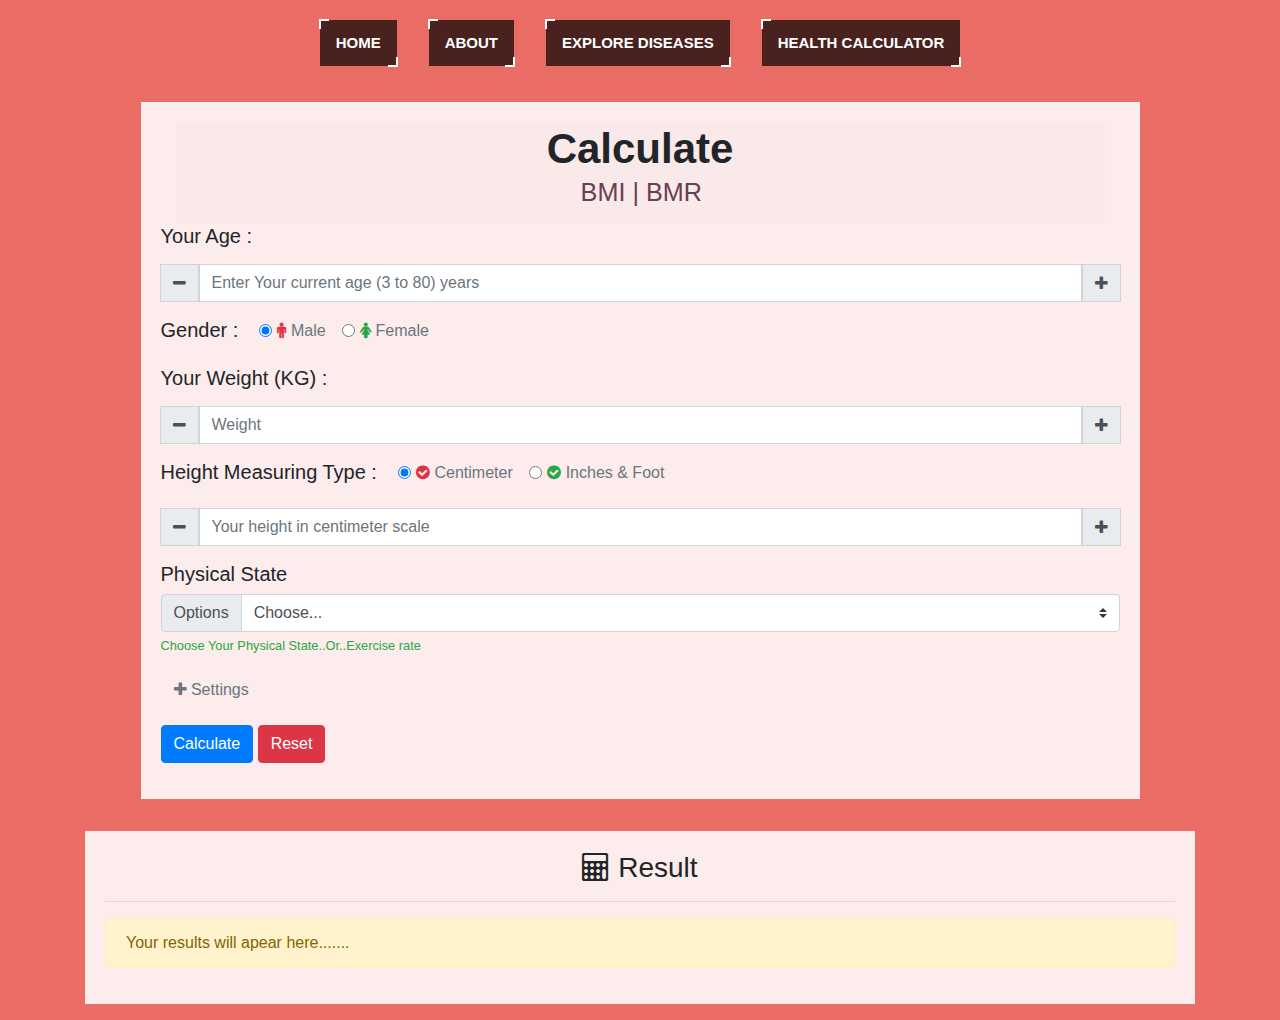
==== calculator.html @ 87020aea "update" ====
<!doctype html>
<html lang="en">

<head>
    <!-- Required meta tags -->
    <meta charset="utf-8">
    <meta name="viewport" content="width=device-width, initial-scale=1, shrink-to-fit=no">
    <link rel="stylesheet" href="https://stackpath.bootstrapcdn.com/bootstrap/4.5.2/css/bootstrap.min.css"
        integrity="sha384-JcKb8q3iqJ61gNV9KGb8thSsNjpSL0n8PARn9HuZOnIxN0hoP+VmmDGMN5t9UJ0Z" crossorigin="anonymous">
    <link rel="stylesheet" href="https://cdnjs.cloudflare.com/ajax/libs/font-awesome/4.7.0/css/font-awesome.min.css">
    <link rel="stylesheet" href="css/healthcalculator.css">
    <link rel="stylesheet" href="css/nav.css">
    <link rel="icon" type="image/x-icon" href="img/favicon.png">
    <title>Health Calculator</title>
</head>

<body>
    <header>
        <nav class="mobile-menu">
            <label for="show-menu" class="show-menu">
                    <div class="lines"></div> 
                    <span style="color: #fff;">Heart Disease Prediction</span>
             </label>
            <input type="checkbox" id="show-menu">
            <ul class="nav_list" id="menu">
                <li class="nav_item"> <a href="index.html" class="nav_link active">Home</a> </li>
                <li class="nav_item"> <a href="#about" class="nav_link">About</a> </li>
                <li class="nav_item"> <a href="diseases.html" class="nav_link">Explore Diseases</a> </li>
                <li class="nav_item"> <a href="calculator.html" class="nav_link">Health Calculator</a> </li>
            </ul>
         </nav>
    </header>
    <!-- !Scroll top button -->
    <button id="topBtn" title="Go to top"><i class="fa fa-arrow-up"></i></button>
    <form id="inputForm">
        <div class="container d-flex justify-content-center align-content-center flex-column flex-wrap">
            <div class="card my-3 box-shadow">
                <div class="card-body">
                    <div class="container demo-1">
                        <header style="padding: 0px;">
                            <h1>Calculate</a><span>BMI | BMR</span></h1>
				</header>
                    </div>
                    <!-- Toggle switch -->
                    <!-- !Input for Age -->
                    <div id="ageBox">
                        <h5 class="card-title">Your Age : </h5>
                        <div class="input-group mb-3 my-3">
                            <div class="input-group-append valChanger">
                                <span class="input-group-text" style="cursor: pointer;"
                                    onclick="document.getElementById('inputAge').value--"><i
                                        class="fa fa-minus"></i></span>
                            </div>
                            <input type="number" class="form-control"
                                placeholder="Enter Your current age (3 to 80) years" id="inputAge" min="3" max="80"
                                aria-label="Age" required>
                            <div class="input-group-prepend valChanger">
                                <span class="input-group-text" style="cursor: pointer;"
                                    onclick="document.getElementById('inputAge').value++"><i
                                        class="fa fa-plus"></i></span>
                            </div>
                        </div>
                    </div>
                    <!-- !Input for Gender -->
                    <div class="my-3 mx-auto d-block" aria-required="true" id="gender">
                        <h5 class="d-inline-block">Gender : &nbsp;&nbsp;</h5>
                        <div class="form-check form-check-inline">
                            <input class="form-check-input" type="radio" name="gender" id="male" checked value="male">
                            <label class="form-check-label font-weight-bolder text-muted" for="male"
                                aria-checked="true"><i class="fa fa-male text-danger"></i> Male</label>
                        </div>
                        <div class="form-check form-check-inline">
                            <input class="form-check-input" type="radio" name="gender" id="female" value="female">
                            <label class="form-check-label font-weight-bolder text-muted" for="female"><i
                                    class="fa fa-female text-success"></i> Female</label>
                        </div>
                    </div>
                    <!-- !Input for Weight -->
                    <div id="ageBox">
                        <h5 class="card-title">Your Weight (KG) : </h5>
                        <div class="input-group mb-3 my-3">
                            <div class="input-group-append valChanger">
                                <span class="input-group-text" style="cursor: pointer;"
                                    onclick="document.getElementById('inputWeight').value--"><i
                                        class="fa fa-minus"></i></span>
                            </div>
                            <input type="number" class="form-control" placeholder="Weight" id="inputWeight" min="5"
                                max="200" aria-label="weight" required>
                            <div class="input-group-prepend valChanger">
                                <span class="input-group-text" style="cursor: pointer;"
                                    onclick="document.getElementById('inputWeight').value++"><i
                                        class="fa fa-plus"></i></span>
                            </div>
                        </div>
                    </div>
                    <!-- !Input for Height -->
                    <div class="my-3 mx-auto d-block" id="HeightBox">
                        <h5 class="d-inline-block">Height Measuring Type : &nbsp;&nbsp;</h5>
                        <div class="form-check form-check-inline">
                            <input class="form-check-input" type="radio" name="heightType" id="centimeter" checked
                                value="centimeter">
                            <label class="form-check-label font-weight-bolder text-muted" for="centimeter"
                                aria-checked="true"><i class="fa fa-check-circle text-danger"></i> Centimeter</label>
                        </div>
                        <div class="form-check form-check-inline">
                            <input class="form-check-input" type="radio" name="heightType" id="inches&foot"
                                value="inches&foot">
                            <label class="form-check-label font-weight-bolder text-muted" for="inches&foot"><i
                                    class="fa fa-check-circle text-success"></i> Inches & Foot</label>
                        </div>
                    </div>
                    <!-- TODO: Centimeter Box -->
                    <div id="centimeterBox">
                        <div class="input-group mb-3 my-3">
                            <div class="input-group-append valChanger">
                                <span class="input-group-text" style="cursor: pointer;"
                                    onclick="document.getElementById('inputCentimeter').value--"><i
                                        class="fa fa-minus"></i></span>
                            </div>
                            <input type="number" class="form-control" placeholder="Your height in centimeter scale"
                                id="inputCentimeter" min="1" aria-label="Amount (to the nearest dollar)">
                            <div class="input-group-prepend valChanger">
                                <span class="input-group-text" style="cursor: pointer;"
                                    onclick="document.getElementById('inputCentimeter').value++"><i
                                        class="fa fa-plus"></i></span>
                            </div>
                        </div>
                    </div>
                    <div id="inchBox" style="display: none;">
                        <div class="input-group mb-3 my-3">
                            <!-- TODO: Foots -->
                            <div class="input-group-append valChanger">
                                <span class="input-group-text" style="cursor: pointer;"
                                    onclick="document.getElementById('inputFoot').value--" style="font-size: 20px;"><i
                                        class="fa fa-minus"></i></span>
                            </div>
                            <input type="number" id="inputFoot" min="1" max="8" placeholder="Foot" class="form-control"
                                required />
                            <div class="input-group-prepend valChanger" style="margin-right: 10px;">
                                <span class="input-group-text" style="cursor: pointer;"
                                    onclick="document.getElementById('inputFoot').value++"><i
                                        class="fa fa-plus"></i></span>
                            </div>

                            <!-- TODO: Inches -->
                            <div class="input-group-append valChanger">
                                <span class="input-group-text" style="cursor: pointer;"
                                    onclick="document.getElementById('inputInch').value--" style="font-size: 20px;"><i
                                        class="fa fa-minus"></i></span>
                            </div>
                            <input type="number" id="inputInch" min="0" max="12" placeholder="Inches"
                                class="form-control" required />
                            <div class="input-group-prepend valChanger">
                                <span class="input-group-text" style="cursor: pointer;"
                                    onclick="document.getElementById('inputInch').value++"><i
                                        class="fa fa-plus"></i></span>
                            </div>
                        </div>
                    </div>
                    <!-- !State of health input -->
                    <div class="mb-3">
                        <h5>Physical State</h5>
                        <div class="input-group is-valid">
                            <div class="input-group-prepend">
                                <label class="input-group-text" for="physicalState">Options</label>
                            </div>
                            <select class="custom-select" id="physicalState" required>
                                <option value="none">Choose...</option>
                                <option value = "low"> Low - no exercise: I am not hardworking
                                </option>
                                <option value = "normal"> Normal - light exercise: Light hardworking, 2-3 days a week
                                    Do sports or exercise </option>
                                <option value = "medium"> Medium - moderate exercise: hardworking, plenty 2-3 days a week
                                    Do sports or exercise </option>
                                <option value = "high"> High - very active: hardworking, plenty every day of the week
                                    Do sports-exercise </option>
                                <option value = "veryHigh"> Very High - extra active: Very hardworking, lots of exercise and
                                    Do the gym </option>
                            </select>
                        </div>
                        <div class="valid-feedback">
                            Choose Your Physical State..Or..Exercise rate
                        </div>
                    </div>
                    <div id="settings d-flex justify-content-center align-content-center">
                        <button id="settingsBtn" class="link btn text-info text-muted font-weight-bolder"><i
                                class="fa fa-plus"></i> Settings</button>
                    </div>

                    <!-- !More settings Content -->
                    <div id="settingSection" style="display: none;">
                        <div class="my-3 mx-auto" id="calculateType">
                            <h5 class="d-block">Calculate : &nbsp;&nbsp;</h5>
                            <div class="form-check">
                                <input class="form-check-input" type="radio" name="calculate" id="bmr" value="bmr">
                                <label class="form-check-label font-weight-bolder text-muted" for="bmr"
                                    aria-checked="true"><i class="fa fa-copy text-danger"></i> Calories & BMR</label>
                            </div>
                            <div class="form-check">
                                <input class="form-check-input" type="radio" name="calculate" id="bmi" value="bmi">
                                <label class="form-check-label font-weight-bolder text-muted" for="bmi"
                                    aria-checked="true"><i class="fa fa-codepen text-warning"></i> Only BMI</label>
                            </div>
                            <div class="form-check">
                                <input class="form-check-input" type="radio" name="calculate" id="all" checked
                                    value="all">
                                <label class="form-check-label font-weight-bolder text-muted" for="all"><i
                                        class="fa fa-check text-success"></i> All</label>
                            </div>
                        </div>

                        <!-- //results type -->
                        <div class="my-3 mx-auto" id="resultType">
                            <h5 class="d-block">Result in (for BMR) : &nbsp;&nbsp;</h5>
                            <div class="form-check">
                                <input class="form-check-input" type="radio" name="resultIn" id="calories"
                                    value="calories" class="resultType" checked>
                                <label class="form-check-label font-weight-bolder text-muted" for="calories"
                                    aria-checked="true"><i class="fa fa-pencil-square-o text-danger"></i>
                                    Calories</label>
                            </div>
                            <div class="form-check">
                                <input class="form-check-input" type="radio" name="resultIn" id="kiloJoules"
                                    value="kiloJoules" class="resultType">
                                <label class="form-check-label font-weight-bolder text-muted" for="kiloJoules"
                                    aria-checked="true"><i class="fa fa-pencil-square-o text-warning"></i>
                                    KiloJoules</label>
                            </div>
                        </div>
                    </div>

                    <!-- !Calculate & Reset button  -->
                    <div class="my-3">
                        <button class="btn btn-primary" type="submit" id="calculate">Calculate</button>
                        <button class="btn btn-danger" type="reset"
                            onclick="document.getElementById('inputForm').reset()">Reset</button>
                    </div>

                    <!-- !Success Alert Section -->
                    <div class="alert alert-success alert-dismissible sticky-top fade show" style="display: none;"
                        id="successAlert" role="alert">
                        <strong>Successfully calculated!</strong> Check Your <a href="#resultBox"
                            class="link">result</a>
                        <button type="button" class="close" data-dismiss="alert" aria-label="Close">
                            <span aria-hidden="true">&times;</span>
                        </button>
                    </div>

                    <!-- !Error Alert Section -->
                    <div class="alert alert-danger alert-dismissible sticky-top fade show" style="display: none;"
                        id="errorAlert" role="alert">
                        <strong>Error!</strong> Please Fill in the Form or enter valid values to calculate your health
                        statistics
                        <button type="button" class="close" data-dismiss="alert" aria-label="Close">
                            <span aria-hidden="true">&times;</span>
                        </button>
                    </div>

                </div>
            </div>
    </form>

    <!-- !The result -->
    <div class="card my-3 box-shadow" style="width: 100%;" id="resultBox">
        <div class="card-body">
            <h3 class="card-title text-center"><i class="fa fa-calculator"></i> Result</h3>
            <hr>

            <!-- !Navigator for results -->
            

            <div id="result">
                <p class="alert alert-warning d-block font-weight-bolder">Your results will
                    apear here.......</p>
            </div>

            <!-- TODO: Daily Calorie need Calculate Section -->
            <div id="calorieSection">
            </div>

            <!-- TODO: Result Health Section -->
            <div id="healthSection">
            </div>

            <!-- !Buttons -->
            <div class="d-block position-relative" style="bottom: 0px;" id="buttons">
            </div>
        </div>
    </div>
    

    <script src="js/healthcalculator.js"></script>
    <!-- jQuery first, then Popper.js, then Bootstrap JS -->
    <script src="https://code.jquery.com/jquery-3.5.1.slim.min.js"
        integrity="sha384-DfXdz2htPH0lsSSs5nCTpuj/zy4C+OGpamoFVy38MVBnE+IbbVYUew+OrCXaRkfj"
        crossorigin="anonymous"></script>
    <script src="https://cdn.jsdelivr.net/npm/popper.js@1.16.1/dist/umd/popper.min.js"
        integrity="sha384-9/reFTGAW83EW2RDu2S0VKaIzap3H66lZH81PoYlFhbGU+6BZp6G7niu735Sk7lN"
        crossorigin="anonymous"></script>
    <script src="https://stackpath.bootstrapcdn.com/bootstrap/4.5.2/js/bootstrap.min.js"
        integrity="sha384-B4gt1jrGC7Jh4AgTPSdUtOBvfO8shuf57BaghqFfPlYxofvL8/KUEfYiJOMMV+rV"
        crossorigin="anonymous"></script>
</body>

</html>
---- css/healthcalculator.css ----
body {
	background: #E96D65;
	font-weight: 300;
	overflow-x: hidden;
	overscroll-behavior-y: contain;
	touch-action: manipulation;
}

.box-shadow:hover {
    box-shadow: 0px 8px 16px rgba(0, 0, 0, 0.2);
}

html {
    scroll-behavior: smooth;
}

#navbar {
    transition: top 0.3s;
}

.phone {
    display: none;
}

#topBtn {
    display: none;
    position: fixed;
    bottom: 20px;
    right: 30px;
    z-index: 99;
    font-size: 25px;
    border: none;
    outline: none;
    background-color: none;
    opacity: 0.5;
    color: black;
    cursor: pointer;
    padding: 7px 16px;
    border-radius: 63px;
}
.card{
    width: 90%;
    margin-left: auto;
    margin-right: auto;
    position: relative;
    display: flex;
    flex-direction: column;
    word-wrap: break-word;
    background-color: rgba(255, 255, 255, 0.87);
    background-clip: border-box;
    border: none;
    border-radius: 0rem;
}

@media screen and (min-width: 462px) {
    span#calorieResult,
    sup>i.fa {
        font-size: 2.5rem !important;
    }
    #SD {
        font-size: 1.5rem;
    }
    h5.responsive {
        font-size: 1rem !important;
    }
}

@media screen and (max-width: 504px) and (min-width: 376px) {
    .heading {
        display: none;
    }
    .phone {
        display: inline-block;
    }
    #calorieResult,
    sup>i.fa {
        font-size: 1.41rem !important
    }
    h5#SD {
        font-size: 14px !important;
        margin-top: 6px;
    }
    sub.lg {
        display: none;
    }
    h5.d-inline-block {
        font-size: 1rem;
    }
}

@media screen and (max-width: 375px) and (min-width: 319px) {
    .heading {
        display: none;
    }

    .phone {
        display: inline-block;
    }

    #calorieResult,
    sup>i.fa {
        font-size: 1.41rem !important
    }

    h5#SD {
        font-size: 14px !important;
        margin-top: 6px;
    }

    sub.lg {
        display: none;
    }

    h5.d-inline-block {
        font-size: 1rem;
    }
}

@media screen and (max-width: 320px) {
    .heading {
        display: none;
    }
    #calculateTitle,
    #BMRResult,
    #SD {
        font-size: 1.2rem;
    }
    .phone {
        display: inline-block;
    }
    .text-danger {
        font-size: 0.8rem;
    }
    sub.lg {
        display: none;
    }
    span {
        font-size: 20px;
    }
    h5#BMRResult,
    span.calorieResult,
    sup>i.fa {
        font-size: 1rem;
    }
    h5#SD {
        font-size: 13px !important;
        margin-top: 6px;
    }
    h4 {
        font-size: 1.2rem;
    }
}
.dark-mode {
    background-color: black;
    color: white !important;
}
img {
    transition: transform .2s;
    max-width: 100%;
    height: auto;
    cursor: zoom-in;
}
img:hover {
    transform: scale(1.5);
    z-index: 2;
}
.switch {
    position: relative;
    display: inline-block;
    width: 60px;
    height: 34px;
}
.switch input {
    opacity: 0;
    width: 0;
    height: 0;
}
.slider {
    position: absolute;
    cursor: pointer;
    top: 0;
    left: 0;
    right: 0;
    bottom: 0;
    background-color: #ccc !important;
    -webkit-transition: .4s;
    transition: .4s;
}
.slider:before {
    position: absolute;
    content: "";
    height: 26px;
    width: 26px;
    left: 4px;
    bottom: 4px;
    background-color: white;
    -webkit-transition: .4s;
    transition: .4s;
}
input:checked+.slider {
    background-color: #2196F3 !important;
}
input:focus+.slider {
    box-shadow: 0 0 1px #2196F3 !important;
}
input:checked+.slider:before {
    -webkit-transform: translateX(26px);
    -ms-transform: translateX(26px);
    transform: translateX(26px);
}
.slider.round {
    border-radius: 34px;
}
.slider.round:before {
    border-radius: 50%;
}
---- css/nav.css ----
.main,
.container > header {
	margin: 0 auto;
	padding: 2em;
}
.mobile-menu {
	display:block;
	line-height: 1.6em;
	font-weight: 400;
	width:100%;
	text-align:center;
	  position: relative;
	margin-top:20px;
  }
  .mobile-menu ul {
	  list-style-type:none;
	margin: 0 auto;
	margin-bottom: 20px;
	padding-left:0;
	text-align:center;
	width:100%;
  }
  .mobile-menu li {
	  display:inline-block;
  }
  .mobile-menu li a {
	  display:block;
	  text-align: center;
	  font-family: "Helvetica Neue", Helvetica, Arial, sans-serif;
	  color: #fff;
	text-transform:uppercase;
	  text-decoration: none;
	margin-left:0px;
  -webkit-transition: all 0.4s ease 0s;
  -moz-transition: all 0.4s ease 0s;
  -ms-transition: all 0.4s ease 0s;
  -o-transition: all 0.4s ease 0s;
  transition: all 0.4s ease 0s;
  }
  .mobile-menu li:hover ul a {
	  background: #f3f3f3;
	  color: #2f3036;
	  height: 40px;
	  line-height: 40px;
  }
  .mobile-menu li ul {
	  display: none;
  }
  .mobile-menu li ul li {
	  display: block;
	  float: none;
  }
  .mobile-menu li ul li a {
	  width: auto;
	  min-width: 100px;
	  padding: 0 20px;
  }
  .mobile-menu .show-menu {
	  text-decoration: none;
	  color: #fff;
	  text-align: center;
	  padding: 10px 15px;
	  display: none;
	cursor: pointer;
	text-transform: uppercase;
	background-color: #0000009d;
  }
  .mobile-menu .show-menu span{
	 padding-left: 25px;
  }
  .mobile-menu input[type=checkbox]{
	  display: none;
  }
  .mobile-menu input[type=checkbox]:checked ~ #menu{
	  display: block;
  }
  
  
  @media screen and (max-width : 800px){
	.mobile-menu .lines {
	  border-bottom: 15px double #f8f8f8; 
	  border-top: 5px solid #f8f8f8; 
	  content:"";
	  height: 4vh; 
	  width:20px;
	  padding-right:15px;
	float: right;
  }
	  .mobile-menu ul {
		  position: static;
		  display: none;
	  }
	  .mobile-menu li {
		  margin-bottom: 1px;
	  }
	  .mobile-menu ul li, .mobile-menu li a {
		  width: 100%;
	  }
	  .mobile-menu .show-menu {
		  display:block;
	  }
  }
  .nav {
	height: 3rem;
	display: flex;
	justify-content: space-between;
	align-items: center;
  }
  @media screen and (max-width: 768px) {
	.nav_menu {
	  position: fixed;
	  top: 3rem;
	  right: -200%;
	  width: 100%;
	  height: 100%;
	  padding-top: 2rem;
	  box-shadow: -10px 0px 30px -15px rgba(2, 12, 27, 0.7);
	  transition: 0.5s;
	  z-index: 1;
	}
  }
  .nav_item {
	margin-bottom: 2rem;
	list-style: none;
  }
  .nav_link {
	cursor: pointer;
	color: rgb(255, 255, 255);
	position: relative;
	padding: 10px 16px;
	background: rgba(0, 0, 0, 0.685);
	font-size: 15px;
	font-weight: 700;
	transition: all 1s;
	text-decoration: none;
  }
  .nav_link:after, .nav_link:before {
	content: " ";
	width: 10px;
	height: 10px;
	position: absolute;
	border: 0px solid rgb(255, 255, 255);
	transition: all 1s;
  }
  .nav_link:after {
	top: -1px;
	left: -1px;
	border-top: 2px solid rgb(255, 255, 255);
	border-left: 2px solid rgb(255, 255, 255);
  }
  .nav_link:before {
	bottom: -1px;
	right: -1px;
	border-bottom: 2px solid rgb(255, 255, 255);
	border-right: 2px solid rgb(255, 255, 255);
  }
  .nav_link:hover {
	border-top-right-radius: 0px;
	border-bottom-left-radius: 0px;
  }
  .nav_link:hover:before, .nav_link:hover:after {
	width: 100%;
	height: 100%;
  }

  @media screen and (min-width: 768px) {
	body {
	  margin: 0;
	}
	.nav {
	  height: 4rem;
	  margin-right: 1rem;
	}
	.nav_list {
	  display: flex;
	  justify-content: center;
	}
	.nav_item {
	  margin-left: 1rem;
	  margin-bottom: 0;
	}
  }
  
  @media screen and (min-width: 1024px) {
	.nav_menu {
	  position: relative;
	  width: 100%;
	  padding-top: 30px;
	  padding-bottom: 10px;
	}
	}
	.nav_item {
	  padding-right: 1rem;
	  font-size: 1.1rem;
	}
	.container > header {
		text-align: center;
		background: rgba(0,0,0,0.01);
	}
	.container > header h1 {
		font-size: 2.625em;
		line-height: 1.3;
		margin: 0;
		font-weight: 600;
	}
	.container > header span {
		display: block;
		font-size: 60%;
		color: #694050;
		padding: 0 0 0.6em 0.1em;
		font-weight: 500;
	}
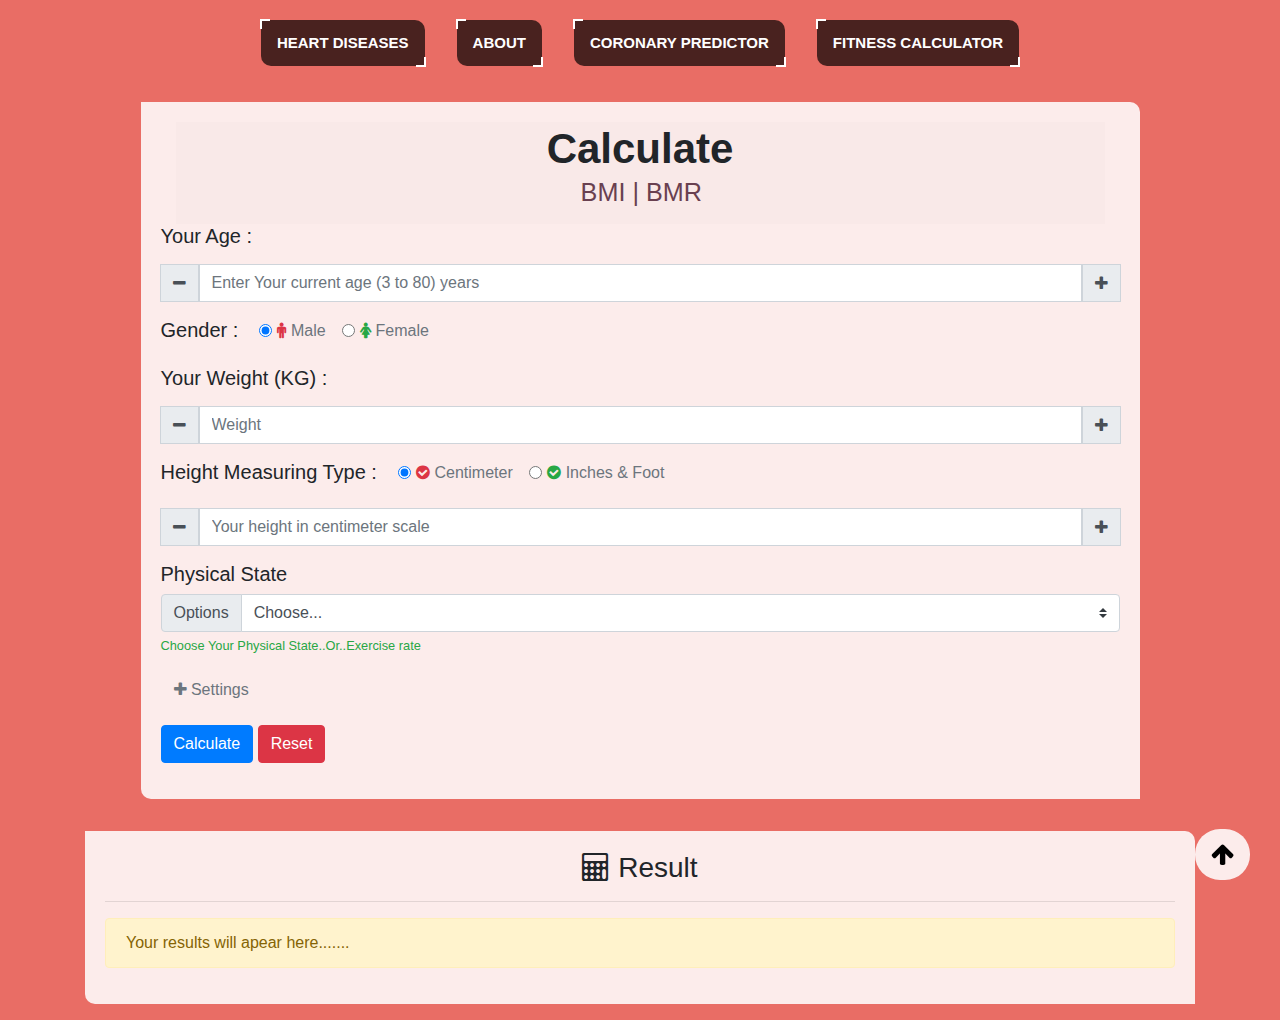
==== commit a6930430: "update" ====
--- a/calculator.html
+++ b/calculator.html
@@ -18,17 +18,17 @@
     <header>
         <nav class="mobile-menu">
             <label for="show-menu" class="show-menu">
-                    <div class="lines"></div> 
-                    <span style="color: #fff;">Heart Disease Prediction</span>
-             </label>
+                <div class="lines"></div>
+                <span style="color: #fff;">Heart Disease Prediction</span>
+            </label>
             <input type="checkbox" id="show-menu">
             <ul class="nav_list" id="menu">
-                <li class="nav_item"> <a href="index.html" class="nav_link active">Home</a> </li>
+                <li class="nav_item"> <a href="index.html" class="nav_link active">Heart Diseases</a> </li>
                 <li class="nav_item"> <a href="#about" class="nav_link">About</a> </li>
-                <li class="nav_item"> <a href="diseases.html" class="nav_link">Explore Diseases</a> </li>
-                <li class="nav_item"> <a href="calculator.html" class="nav_link">Health Calculator</a> </li>
+                <li class="nav_item"> <a href="predictor.html" class="nav_link">Coronary Predictor</a> </li>
+                <li class="nav_item"> <a href="calculator.html" class="nav_link">Fitness Calculator</a> </li>
             </ul>
-         </nav>
+        </nav>
     </header>
     <!-- !Scroll top button -->
     <button id="topBtn" title="Go to top"><i class="fa fa-arrow-up"></i></button>
@@ -39,7 +39,7 @@
                     <div class="container demo-1">
                         <header style="padding: 0px;">
                             <h1>Calculate</a><span>BMI | BMR</span></h1>
-				</header>
+                        </header>
                     </div>
                     <!-- Toggle switch -->
                     <!-- !Input for Age -->
@@ -166,15 +166,16 @@
                             </div>
                             <select class="custom-select" id="physicalState" required>
                                 <option value="none">Choose...</option>
-                                <option value = "low"> Low - no exercise: I am not hardworking
+                                <option value="low"> Low - no exercise: I am not hardworking
                                 </option>
-                                <option value = "normal"> Normal - light exercise: Light hardworking, 2-3 days a week
+                                <option value="normal"> Normal - light exercise: Light hardworking, 2-3 days a week
                                     Do sports or exercise </option>
-                                <option value = "medium"> Medium - moderate exercise: hardworking, plenty 2-3 days a week
+                                <option value="medium"> Medium - moderate exercise: hardworking, plenty 2-3 days a week
                                     Do sports or exercise </option>
-                                <option value = "high"> High - very active: hardworking, plenty every day of the week
+                                <option value="high"> High - very active: hardworking, plenty every day of the week
                                     Do sports-exercise </option>
-                                <option value = "veryHigh"> Very High - extra active: Very hardworking, lots of exercise and
+                                <option value="veryHigh"> Very High - extra active: Very hardworking, lots of exercise
+                                    and
                                     Do the gym </option>
                             </select>
                         </div>
@@ -267,7 +268,7 @@
             <hr>
 
             <!-- !Navigator for results -->
-            
+
 
             <div id="result">
                 <p class="alert alert-warning d-block font-weight-bolder">Your results will
@@ -287,7 +288,7 @@
             </div>
         </div>
     </div>
-    
+
 
     <script src="js/healthcalculator.js"></script>
     <!-- jQuery first, then Popper.js, then Bootstrap JS -->
--- a/css/healthcalculator.css
+++ b/css/healthcalculator.css
@@ -1,4 +1,3 @@
-
 body {
 	background: #E96D65;
 	font-weight: 300;
@@ -11,20 +10,11 @@
     box-shadow: 0px 8px 16px rgba(0, 0, 0, 0.2);
 }
 
-html {
-    scroll-behavior: smooth;
-}
-
 #navbar {
     transition: top 0.3s;
 }
 
-.phone {
-    display: none;
-}
-
 #topBtn {
-    display: none;
     position: fixed;
     bottom: 20px;
     right: 30px;
@@ -32,12 +22,11 @@
     font-size: 25px;
     border: none;
     outline: none;
-    background-color: none;
-    opacity: 0.5;
+    background-color: rgba(255, 255, 255, 0.87);
     color: black;
     cursor: pointer;
     padding: 7px 16px;
-    border-radius: 63px;
+    border-radius: 25px;
 }
 .card{
     width: 90%;
@@ -50,7 +39,9 @@
     background-color: rgba(255, 255, 255, 0.87);
     background-clip: border-box;
     border: none;
-    border-radius: 0rem;
+    border-radius: 0px;
+    border-bottom-left-radius: 10px;
+    border-top-right-radius: 10px;
 }
 
 @media screen and (min-width: 462px) {
@@ -69,9 +60,6 @@
 @media screen and (max-width: 504px) and (min-width: 376px) {
     .heading {
         display: none;
-    }
-    .phone {
-        display: inline-block;
     }
     #calorieResult,
     sup>i.fa {
@@ -94,9 +82,6 @@
         display: none;
     }
 
-    .phone {
-        display: inline-block;
-    }
 
     #calorieResult,
     sup>i.fa {
@@ -126,9 +111,6 @@
     #SD {
         font-size: 1.2rem;
     }
-    .phone {
-        display: inline-block;
-    }
     .text-danger {
         font-size: 0.8rem;
     }
@@ -151,10 +133,6 @@
         font-size: 1.2rem;
     }
 }
-.dark-mode {
-    background-color: black;
-    color: white !important;
-}
 img {
     transition: transform .2s;
     max-width: 100%;
@@ -165,53 +143,3 @@
     transform: scale(1.5);
     z-index: 2;
 }
-.switch {
-    position: relative;
-    display: inline-block;
-    width: 60px;
-    height: 34px;
-}
-.switch input {
-    opacity: 0;
-    width: 0;
-    height: 0;
-}
-.slider {
-    position: absolute;
-    cursor: pointer;
-    top: 0;
-    left: 0;
-    right: 0;
-    bottom: 0;
-    background-color: #ccc !important;
-    -webkit-transition: .4s;
-    transition: .4s;
-}
-.slider:before {
-    position: absolute;
-    content: "";
-    height: 26px;
-    width: 26px;
-    left: 4px;
-    bottom: 4px;
-    background-color: white;
-    -webkit-transition: .4s;
-    transition: .4s;
-}
-input:checked+.slider {
-    background-color: #2196F3 !important;
-}
-input:focus+.slider {
-    box-shadow: 0 0 1px #2196F3 !important;
-}
-input:checked+.slider:before {
-    -webkit-transform: translateX(26px);
-    -ms-transform: translateX(26px);
-    transform: translateX(26px);
-}
-.slider.round {
-    border-radius: 34px;
-}
-.slider.round:before {
-    border-radius: 50%;
-}--- a/css/nav.css
+++ b/css/nav.css
@@ -133,6 +133,8 @@
 	font-weight: 700;
 	transition: all 1s;
 	text-decoration: none;
+	border-bottom-left-radius: 10px;
+    border-top-right-radius: 10px;
   }
   .nav_link:after, .nav_link:before {
 	content: " ";
@@ -157,10 +159,14 @@
   .nav_link:hover {
 	border-top-right-radius: 0px;
 	border-bottom-left-radius: 0px;
+	border-bottom-left-radius: 10px;
+    border-top-right-radius: 10px;
   }
   .nav_link:hover:before, .nav_link:hover:after {
 	width: 100%;
 	height: 100%;
+	border-bottom-left-radius: 10px;
+    border-top-right-radius: 10px;
   }
 
   @media screen and (min-width: 768px) {
